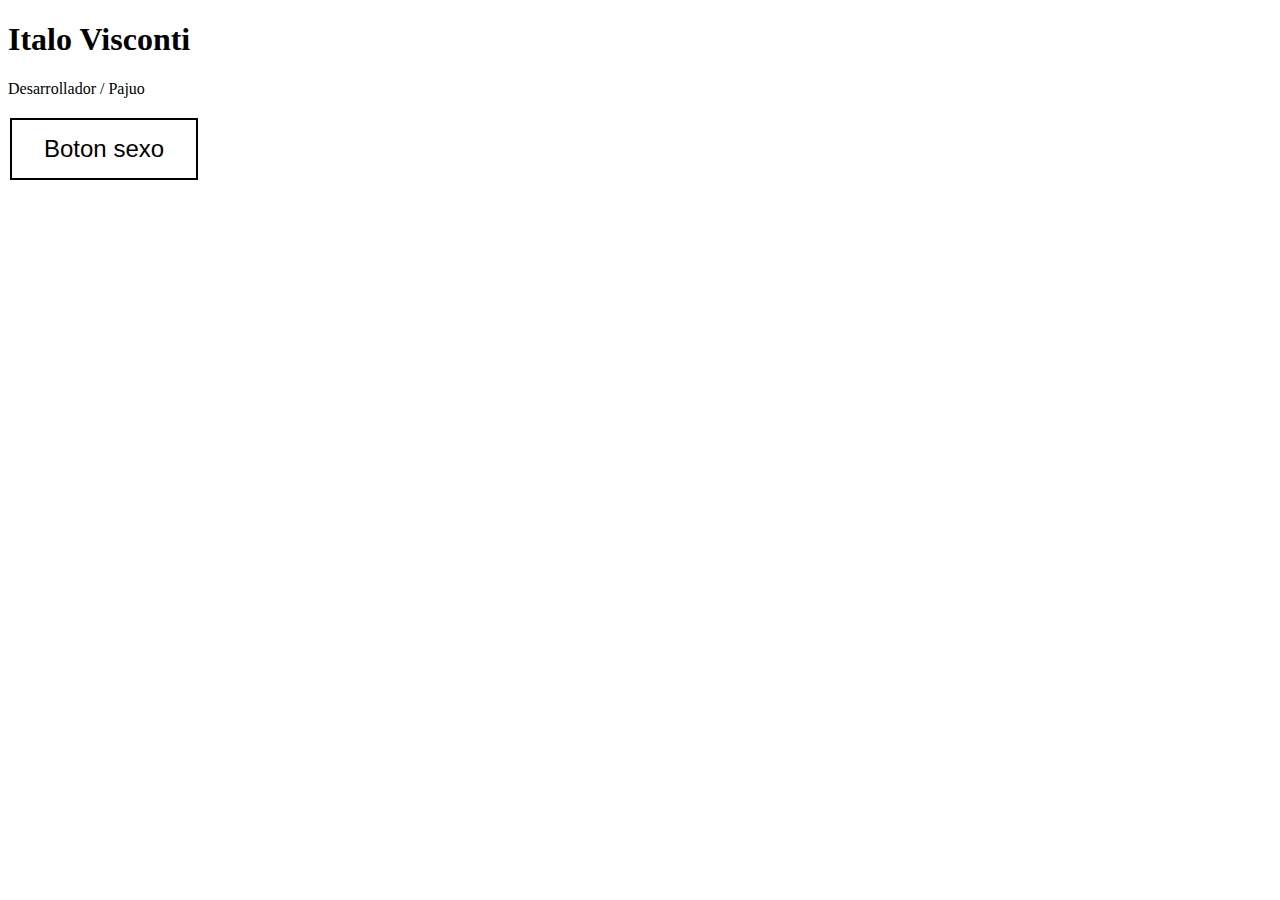
==== index.html @ f4c00201 "test page" ====
<!DOCTYPE html>
<html lang="en">
<head>
    <meta charset="UTF-8">
    <meta name="viewport" content="width=device-width, initial-scale=1.0">
    <title>Italovisconti</title>
    <link rel="stylesheet" href="style.css">
</head>
<body>
    <div class="container">
        <h1>Italo Visconti</h1>
        <p>Desarrollador / Pajuo</p>
    </div>
    <div class="button-container">
        <a href="https://www.italovisconti.me/sexo">
            <button class="button">
                Boton sexo
            </button>
        </a>
    </div>
</body>
</html>
---- style.css ----
.button {
    background-color: white;
    border: none;
    color: black;
    padding: 15px 32px;
    text-align: center;
    text-decoration: none;
    display: inline-block;
    font-size: 24px;
    margin: 4px 2px;
    cursor: pointer;
    border: 2px solid black;
    transition: background-color 0.3s ease;
}

.button:hover {
    background-color: lightblue;
}
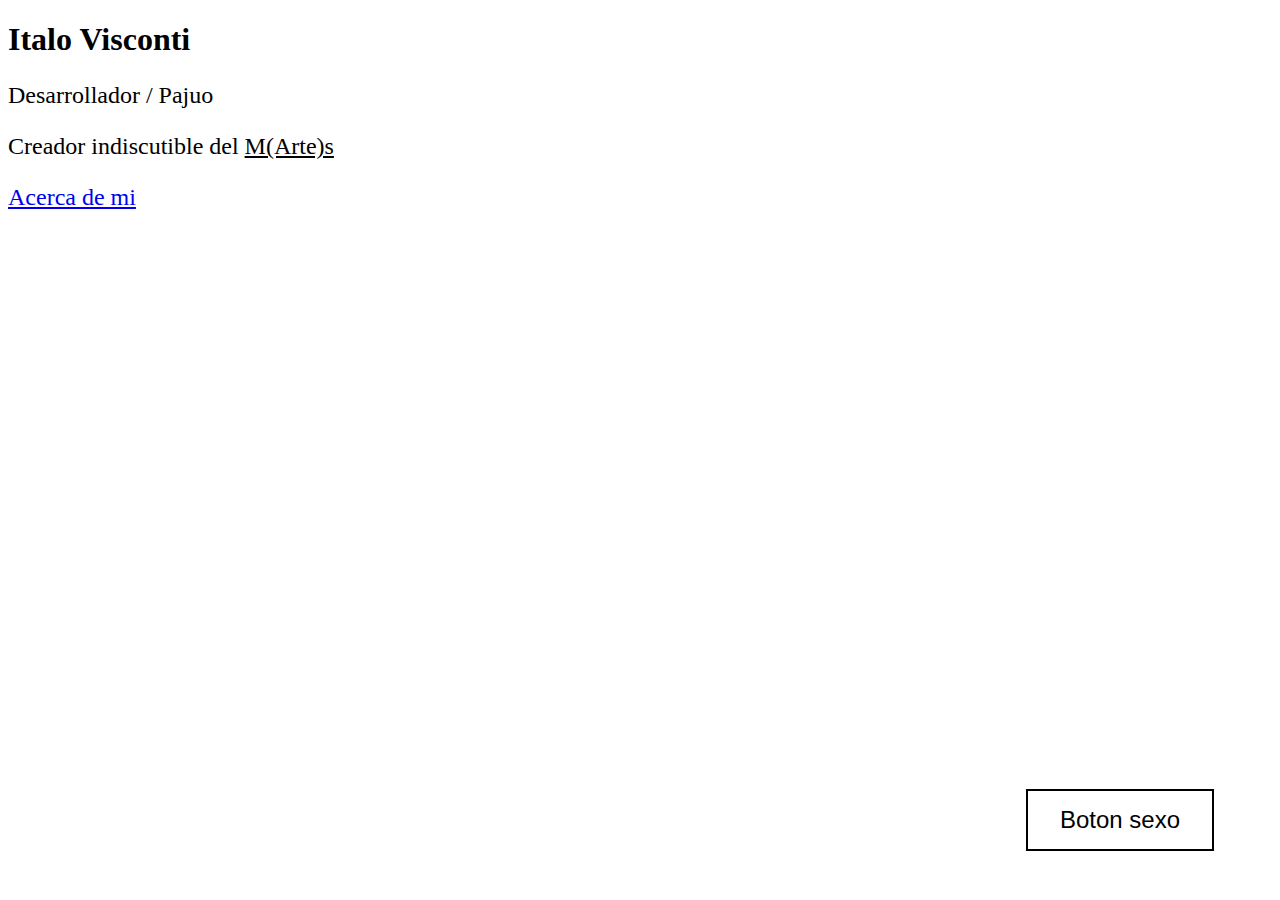
==== commit 7dfd928f: "cositas" ====
--- a/index.html
+++ b/index.html
@@ -10,10 +10,14 @@
     <div class="container">
         <h1>Italo Visconti</h1>
         <p>Desarrollador / Pajuo</p>
+        <p>Creador indiscutible del <u>M(Arte)s</u></p>
+        <p>
+            <a href="https://italovisconti.me/about">Acerca de mi</a>
+        </p>
     </div>
     <div class="button-container">
-        <a href="https://www.italovisconti.me/sexo">
-            <button class="button">
+        <a href="https://italovisconti.me/sexo">
+            <button class="button button-sex">
                 Boton sexo
             </button>
         </a>
--- a/style.css
+++ b/style.css
@@ -1,3 +1,7 @@
+p {
+    font-size: 24px;
+}
+
 .button {
     background-color: white;
     border: none;
@@ -15,4 +19,11 @@
 
 .button:hover {
     background-color: lightblue;
+}
+
+/* button at the bottom right */
+.button-sex {
+    position: absolute;
+    bottom: 5%;
+    right: 5%;
 }